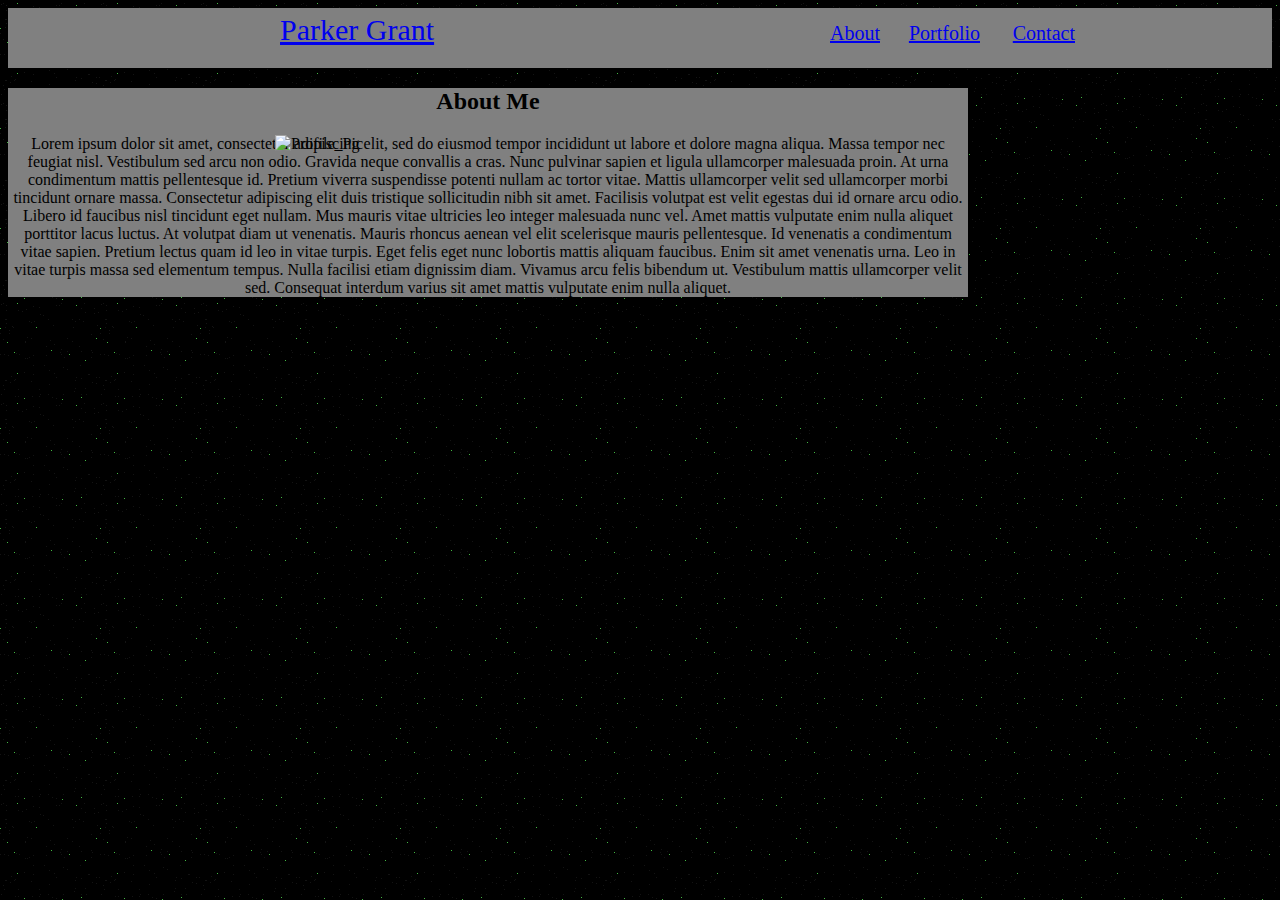
==== index.html @ ee2a695a "Moving Repositories" ====
<!DOCTYPE html>
<html>
<head>
    <meta charset="utf-8" />
    <meta http-equiv="X-UA-Compatible" content="IE=edge">
    <title>Portfolio</title>
    <meta name="viewport" content="width=device-width, initial-scale=1">
    <link rel="stylesheet" type="text/css" media="screen" href="assets/css/style.css" />
    <link rel="stylesheet" type="text/css" media="screen" href="assets/css/reset.css" />
    <script src="main.js"></script>
</head>
<body>
    <header class="header">
        <a href="index.html" id="name">Parker Grant</a>
            <a href="index.html" id="about">About</a>
            <a href="portfolio.html" id="portfolio">Portfolio</a>
            <a href="contact.html" id="contact">Contact</a>
    </header>
    <div class="container-01">
        <h2>About Me</h2>
            <image src="assets/images/Profile_Pic.jpg" id="Profile_Pic" alt="Profile_Pic">
            <p> Lorem ipsum dolor sit amet, consectetur adipiscing elit, sed do eiusmod tempor incididunt ut labore et dolore magna aliqua. Massa tempor nec feugiat nisl. Vestibulum sed arcu non odio. Gravida neque convallis a cras. Nunc pulvinar sapien et ligula ullamcorper malesuada proin. At urna condimentum mattis pellentesque id. Pretium viverra suspendisse potenti nullam ac tortor vitae. Mattis ullamcorper velit sed ullamcorper morbi tincidunt ornare massa. Consectetur adipiscing elit duis tristique sollicitudin nibh sit amet. Facilisis volutpat est velit egestas dui id ornare arcu odio. Libero id faucibus nisl tincidunt eget nullam. Mus mauris vitae ultricies leo integer malesuada nunc vel. Amet mattis vulputate enim nulla aliquet porttitor lacus luctus. At volutpat diam ut venenatis. Mauris rhoncus aenean vel elit scelerisque mauris pellentesque. Id venenatis a condimentum vitae sapien. Pretium lectus quam id leo in vitae turpis. Eget felis eget nunc lobortis mattis aliquam faucibus. Enim sit amet venenatis urna. Leo in vitae turpis massa sed elementum tempus. Nulla facilisi etiam dignissim diam. Vivamus arcu felis bibendum ut. Vestibulum mattis ullamcorper velit sed. Consequat interdum varius sit amet mattis vulputate enim nulla aliquet. </p>
    </div>
</body>
</html>
---- assets/css/style.css ----
* {
    text-align: center;
}

body {
    background-image: url('../images/darkness/darkness.png');   
}

.header {
    background: gray;
    height: 60px;
}

#name {
    font-size: 30px;
    float: left;
    line-height: 60px;
    position: absolute;
    top: 0px;
    left: 280px;
}

#about {
    font-size: 20px;
    line-height: 60px;
    position: absolute;
    top: 3px;
    right: 400px;
}

#portfolio {
    font-size: 20px;
    line-height: 60px;
    position: absolute;
    top: 3px;
    right: 300px;
}

#contact {
    font-size: 20px;
    line-height: 60px;
    position: absolute;
    top: 3px;
    right: 205px;
}

.container-01 {
    width: 960px;
    background: gray;
}

#Profile_Pic {
    float: left;
    position: absolute;
    left: 275px;
}

p {
}
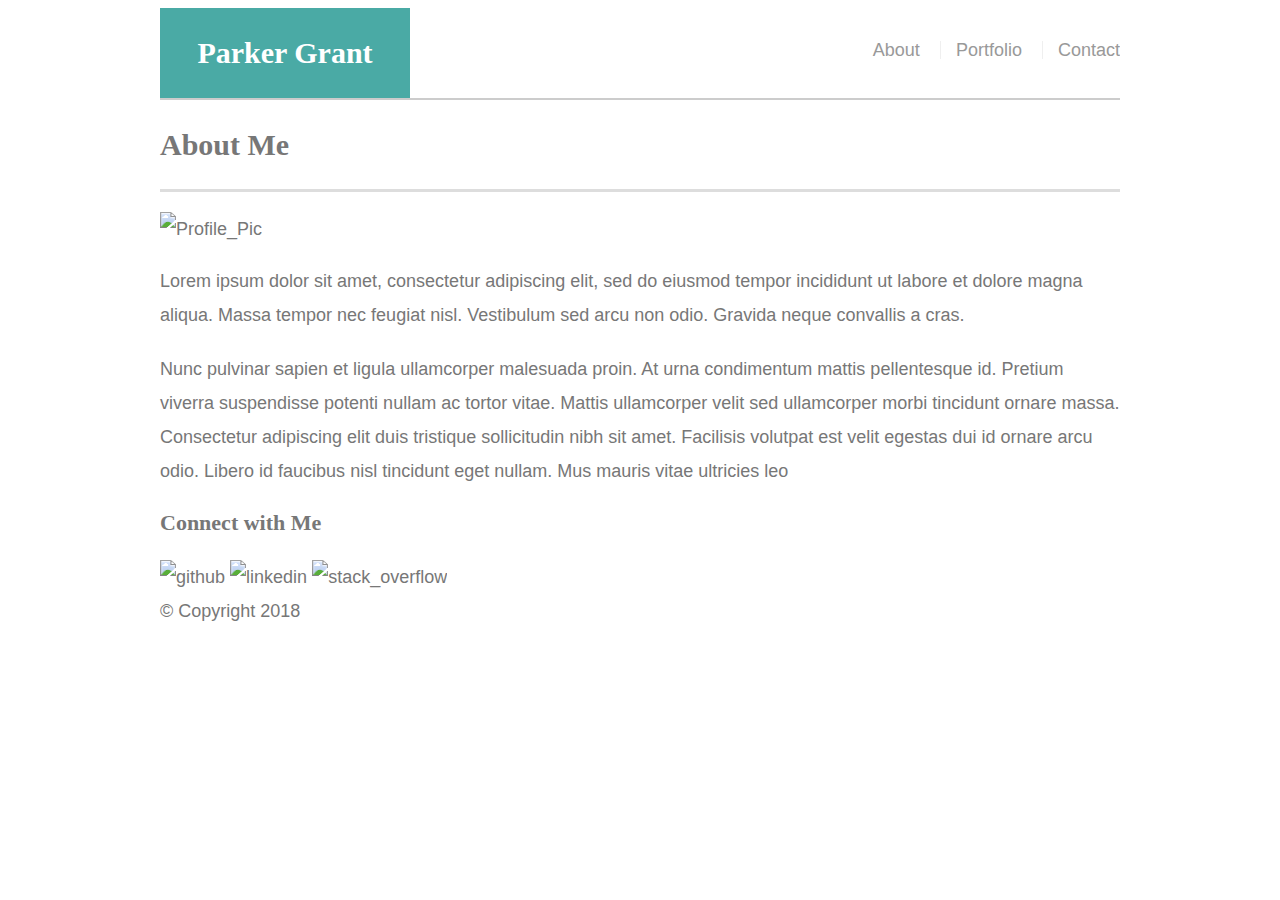
==== commit 25d6b809: "changes to html and css round 1" ====
--- a/index.html
+++ b/index.html
@@ -5,21 +5,55 @@
     <meta http-equiv="X-UA-Compatible" content="IE=edge">
     <title>Portfolio</title>
     <meta name="viewport" content="width=device-width, initial-scale=1">
+    <link rel="stylesheet" type="text/css" media="screen" href="assets/css/reset.css"/>
     <link rel="stylesheet" type="text/css" media="screen" href="assets/css/style.css" />
-    <link rel="stylesheet" type="text/css" media="screen" href="assets/css/reset.css" />
     <script src="main.js"></script>
 </head>
 <body>
-    <header class="header">
-        <a href="index.html" id="name">Parker Grant</a>
-            <a href="index.html" id="about">About</a>
-            <a href="portfolio.html" id="portfolio">Portfolio</a>
-            <a href="contact.html" id="contact">Contact</a>
+    <header id="masterhead">
+        <div class="container-01">
+            <a href="index.html" id="logo">Parker Grant</a>
+                <nav>
+                    <a href="index.html" id="about">About</a>
+                    <a href="portfolio.html" id="portfolio">Portfolio</a>
+                    <a href="contact.html" id="contact">Contact</a>
+                </nav>
+        </div>
     </header>
-    <div class="container-01">
-        <h2>About Me</h2>
-            <image src="assets/images/Profile_Pic.jpg" id="Profile_Pic" alt="Profile_Pic">
-            <p> Lorem ipsum dolor sit amet, consectetur adipiscing elit, sed do eiusmod tempor incididunt ut labore et dolore magna aliqua. Massa tempor nec feugiat nisl. Vestibulum sed arcu non odio. Gravida neque convallis a cras. Nunc pulvinar sapien et ligula ullamcorper malesuada proin. At urna condimentum mattis pellentesque id. Pretium viverra suspendisse potenti nullam ac tortor vitae. Mattis ullamcorper velit sed ullamcorper morbi tincidunt ornare massa. Consectetur adipiscing elit duis tristique sollicitudin nibh sit amet. Facilisis volutpat est velit egestas dui id ornare arcu odio. Libero id faucibus nisl tincidunt eget nullam. Mus mauris vitae ultricies leo integer malesuada nunc vel. Amet mattis vulputate enim nulla aliquet porttitor lacus luctus. At volutpat diam ut venenatis. Mauris rhoncus aenean vel elit scelerisque mauris pellentesque. Id venenatis a condimentum vitae sapien. Pretium lectus quam id leo in vitae turpis. Eget felis eget nunc lobortis mattis aliquam faucibus. Enim sit amet venenatis urna. Leo in vitae turpis massa sed elementum tempus. Nulla facilisi etiam dignissim diam. Vivamus arcu felis bibendum ut. Vestibulum mattis ullamcorper velit sed. Consequat interdum varius sit amet mattis vulputate enim nulla aliquet. </p>
-    </div>
+<div id="main-container" class="container">
+    <section class="container-02">
+        <h1>About Me</h1>
+
+        <image src="assets/images/Profile_Pic.jpg" id="Profile_Pic" alt="Profile_Pic">
+
+        <p>Lorem ipsum dolor sit amet, consectetur adipiscing elit, sed do eiusmod 
+        tempor incididunt ut labore et dolore magna aliqua. Massa tempor nec feugiat 
+        nisl. Vestibulum sed arcu non odio. Gravida neque convallis a cras.
+        </p>
+            
+        <p>Nunc pulvinar sapien et ligula ullamcorper malesuada proin. At urna 
+        condimentum mattis pellentesque id. Pretium viverra suspendisse potenti 
+        nullam ac tortor vitae. Mattis ullamcorper velit sed ullamcorper morbi 
+        tincidunt ornare massa. Consectetur adipiscing elit duis tristique sollicitudin
+        nibh sit amet. Facilisis volutpat est velit egestas dui id ornare arcu odio. 
+        Libero id faucibus nisl tincidunt eget nullam. Mus mauris vitae ultricies leo
+        </p>
+
+    </section>
+    <section class="sidebar">
+        <div id="connect">
+            <h2>Connect with Me</h2>
+
+            <img src="http://via.placeholder.com/100x100" class="social" alt="github">
+            <img src="http://via.placeholder.com/100x100" class="social" alt="linkedin">
+            <img src="http://via.placeholder.com/100x100" class="social" alt="stack_overflow">
+        </div>
+    </section>
+</div>     
+    <footer>
+        <div class="container">
+            &copy; Copyright 2018
+        </div>
+</footer>
 </body>
 </html>--- a/assets/css/style.css
+++ b/assets/css/style.css
@@ -1,59 +1,87 @@
 * {
-    text-align: center;
+    box-sizing: border-box;
 }
 
 body {
-    background-image: url('../images/darkness/darkness.png');   
+    font-size: 18px;
+    line-height: 34px;
+    font-family: Arial, Helvetica, sans-serif;
+    color: #777;
 }
 
-.header {
-    background: gray;
-    height: 60px;
+.container {
+    width: 100%;
+    max-width: 960px;
+    margin: 0 auto;
+    clear: both;
+}
+h1, h2, h3, p {
+    margin-bottom: 20px;
 }
 
-#name {
-    font-size: 30px;
-    float: left;
-    line-height: 60px;
-    position: absolute;
-    top: 0px;
-    left: 280px;
+p:last-child {
+    margin-bottom: 0;
 }
 
-#about {
-    font-size: 20px;
-    line-height: 60px;
-    position: absolute;
-    top: 3px;
-    right: 400px;
+h1, h2, h3 {
+    font-family: Georgia, 'Times New Roman', Times, serif;
 }
 
-#portfolio {
-    font-size: 20px;
-    line-height: 60px;
-    position: absolute;
-    top: 3px;
-    right: 300px;
+h1 {
+    font-size: 30px;
+    line-height: 49px;
+    border-bottom: 3px solid #ddd;
+    padding-bottom: 20px;
 }
 
-#contact {
-    font-size: 20px;
-    line-height: 60px;
-    position: absolute;
-    top: 3px;
-    right: 205px;
+h2, h3 {
+    font-size: 22px;
 }
 
-.container-01 {
-    width: 960px;
-    background: gray;
+/* header */
+
+#masterhead {
+    background: #fff;
+    margin: 0 auto;
+    z-index: 99;
+    color: #fff;
+    overflow: auto;
+    border-bottom: 2px solid #ccc;
+    /* position: fixed; */
+    width: 100%;
+    max-width: 960px;
 }
 
-#Profile_Pic {
+#logo {
+    width: 250px;
+    height: 90px;
+    background: #4aaaa5;
     float: left;
-    position: absolute;
-    left: 275px;
+    font-family: Georgia, 'Times New Roman', Times, serif;
+    text-align: center;
+    line-height: 90px;
+    color: #fff;
+    font-weight: 700;
+    font-size: 30px;
+    text-decoration: none;
 }
 
-p {
+nav {
+    float: right;
+    margin-top: 25px;
 }
+
+nav a {
+    color: #999;
+    text-decoration: none;
+    margin-left: 15px;
+    display: inline-block;
+    border-left: 1px solid #efefef;
+    padding-left: 15px;
+    line-height: 18px;
+}
+
+nav a:first-child {
+    border-left: 0 none;
+}
+
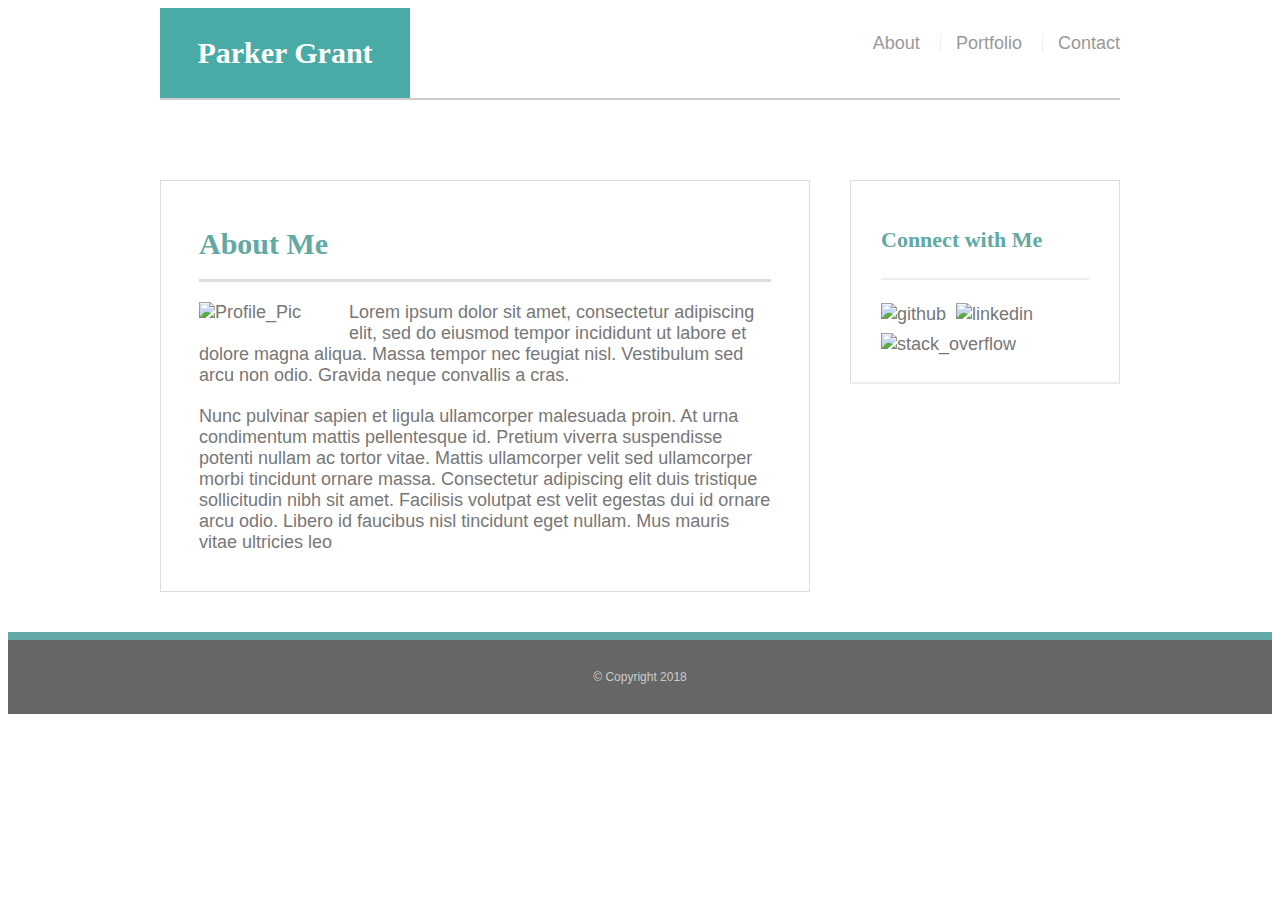
==== commit 4c93db5e: "css changes round 2" ====
--- a/index.html
+++ b/index.html
@@ -24,7 +24,7 @@
     <section class="container-02">
         <h1>About Me</h1>
 
-        <image src="assets/images/Profile_Pic.jpg" id="Profile_Pic" alt="Profile_Pic">
+        <image src="assets/images/Profile_Pic.jpg" id="profile_pic" alt="Profile_Pic" style="max-width: 150px; height: auto;">
 
         <p>Lorem ipsum dolor sit amet, consectetur adipiscing elit, sed do eiusmod 
         tempor incididunt ut labore et dolore magna aliqua. Massa tempor nec feugiat 
--- a/assets/css/style.css
+++ b/assets/css/style.css
@@ -4,6 +4,7 @@
 
 body {
     font-size: 18px;
+    background-image: url('../images/darkness/darkness.png')
     line-height: 34px;
     font-family: Arial, Helvetica, sans-serif;
     color: #777;
@@ -25,13 +26,15 @@
 
 h1, h2, h3 {
     font-family: Georgia, 'Times New Roman', Times, serif;
+    font-weight: 700;
+    color: #62A8A4;
 }
 
 h1 {
     font-size: 30px;
-    line-height: 49px;
+    line-height: 10px;
     border-bottom: 3px solid #ddd;
-    padding-bottom: 20px;
+    padding-bottom: 30px;
 }
 
 h2, h3 {
@@ -84,4 +87,77 @@
 nav a:first-child {
     border-left: 0 none;
 }
+/* main */
 
+#main-container {
+    padding-top: 80px;
+}
+
+.container-02 {
+    background: #fff;
+    padding: 38px;
+    margin: 0 0 40px 0;
+    width: 100%;
+    max-width: 650px;
+    float: left;
+    border: 1px solid #ddd;
+}
+
+.port-image {
+    width: 200px;
+    height: auto;
+    margin-top: 10px;
+    float: left;
+    margin-right: 25px;
+}
+
+#profile_pic {
+    float: left;
+    width: 100%;
+    margin: 0 auto;
+    max-width: 960px;
+    padding-bottom: 14px;
+    padding-right: 18px;
+}
+
+/* sidebar */
+
+.sidebar {
+    background: #fff;
+    padding: 30px;
+    width: 100%;
+    max-width: 270px;
+    float: right;
+    border: 1px solid #ddd;
+    margin-bottom: 20px;
+}
+
+h3, .sidebar, h2 {
+    border-bottom: 2px solid #eee;
+    padding-bottom: 27px;
+    margin-bottom: 15px;
+    line-height: 22px;
+}
+
+.social {
+    width: 62px;
+    height: 62px;
+    margin-top: 8px;
+    margin-right: 5px;
+}
+
+.social:last-child {
+    margin-right: 0;
+}
+
+/* footer */
+footer {
+    background: #666;
+    color: #fff;
+    padding: 30px 0;
+    clear: both;
+    border-top: 8px solid #62A8A4;
+    color: #ccc;
+    font-size: 12px;
+    text-align: center;
+}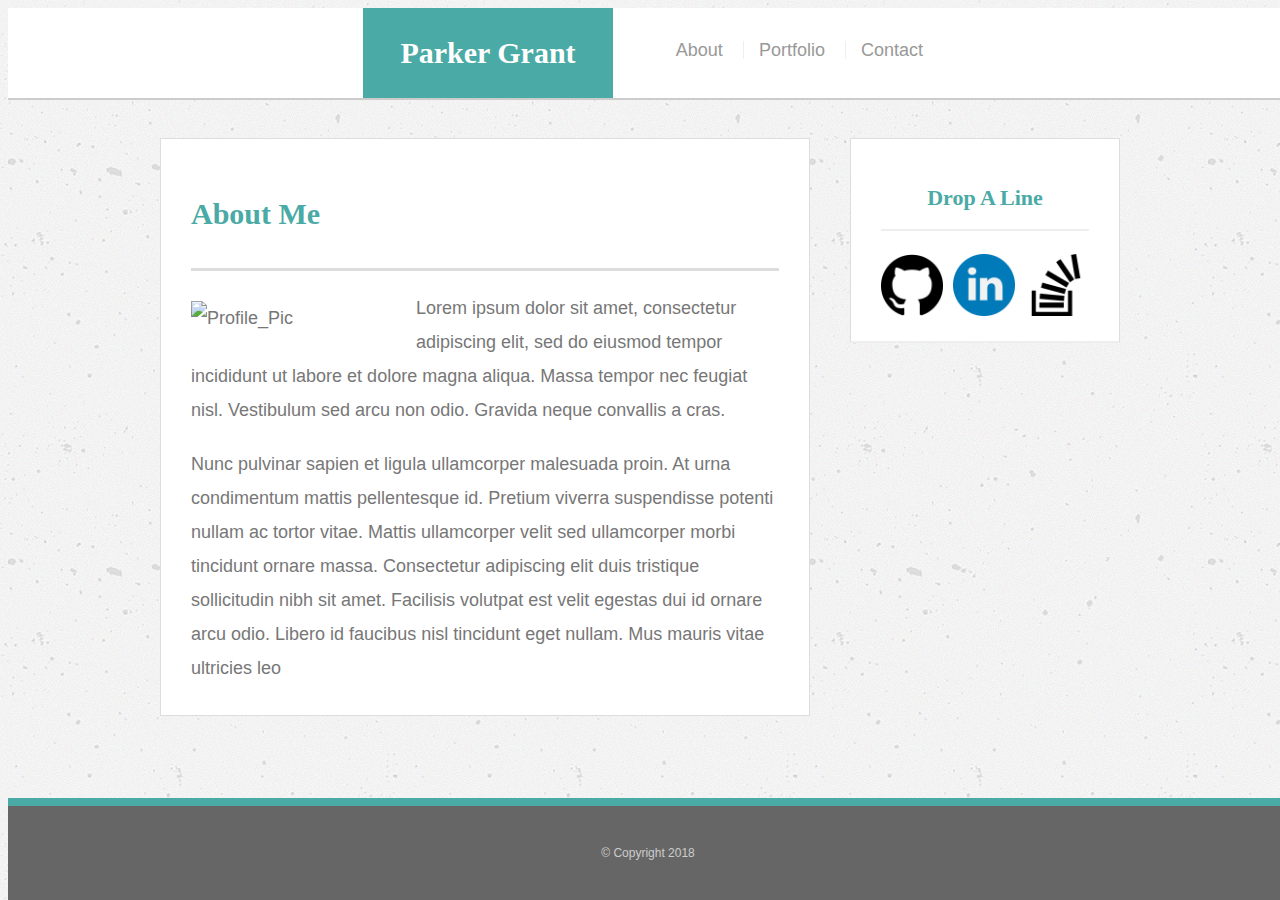
==== commit 179a230b: "almost complete homework-01" ====
--- a/index.html
+++ b/index.html
@@ -3,15 +3,15 @@
 <head>
     <meta charset="utf-8" />
     <meta http-equiv="X-UA-Compatible" content="IE=edge">
-    <title>Portfolio</title>
+    <title>About Me</title>
     <meta name="viewport" content="width=device-width, initial-scale=1">
     <link rel="stylesheet" type="text/css" media="screen" href="assets/css/reset.css"/>
     <link rel="stylesheet" type="text/css" media="screen" href="assets/css/style.css" />
     <script src="main.js"></script>
 </head>
 <body>
-    <header id="masterhead">
-        <div class="container-01">
+    <header id="masthead">
+        <div class="container">
             <a href="index.html" id="logo">Parker Grant</a>
                 <nav>
                     <a href="index.html" id="about">About</a>
@@ -20,40 +20,44 @@
                 </nav>
         </div>
     </header>
-<div id="main-container" class="container">
-    <section class="container-02">
-        <h1>About Me</h1>
 
-        <image src="assets/images/Profile_Pic.jpg" id="profile_pic" alt="Profile_Pic" style="max-width: 150px; height: auto;">
+    <div id="main-container" class="container">
+        <section class="main-section">
+            <h1>About Me</h1>
 
-        <p>Lorem ipsum dolor sit amet, consectetur adipiscing elit, sed do eiusmod 
-        tempor incididunt ut labore et dolore magna aliqua. Massa tempor nec feugiat 
-        nisl. Vestibulum sed arcu non odio. Gravida neque convallis a cras.
-        </p>
+            <image src="assets/images/profile_pic.jpg" class="auth-image" alt="Profile_Pic">
+
+            <p>Lorem ipsum dolor sit amet, consectetur adipiscing elit, sed do eiusmod 
+            tempor incididunt ut labore et dolore magna aliqua. Massa tempor nec feugiat 
+            nisl. Vestibulum sed arcu non odio. Gravida neque convallis a cras.
+            </p>
             
-        <p>Nunc pulvinar sapien et ligula ullamcorper malesuada proin. At urna 
-        condimentum mattis pellentesque id. Pretium viverra suspendisse potenti 
-        nullam ac tortor vitae. Mattis ullamcorper velit sed ullamcorper morbi 
-        tincidunt ornare massa. Consectetur adipiscing elit duis tristique sollicitudin
-        nibh sit amet. Facilisis volutpat est velit egestas dui id ornare arcu odio. 
-        Libero id faucibus nisl tincidunt eget nullam. Mus mauris vitae ultricies leo
-        </p>
+            <p>Nunc pulvinar sapien et ligula ullamcorper malesuada proin. At urna 
+            condimentum mattis pellentesque id. Pretium viverra suspendisse potenti 
+            nullam ac tortor vitae. Mattis ullamcorper velit sed ullamcorper morbi 
+            tincidunt ornare massa. Consectetur adipiscing elit duis tristique sollicitudin
+            nibh sit amet. Facilisis volutpat est velit egestas dui id ornare arcu odio. 
+            Libero id faucibus nisl tincidunt eget nullam. Mus mauris vitae ultricies leo
+            </p>
 
-    </section>
-    <section class="sidebar">
-        <div id="connect">
-            <h2>Connect with Me</h2>
+        </section>
 
-            <img src="http://via.placeholder.com/100x100" class="social" alt="github">
-            <img src="http://via.placeholder.com/100x100" class="social" alt="linkedin">
-            <img src="http://via.placeholder.com/100x100" class="social" alt="stack_overflow">
-        </div>
-    </section>
-</div>     
-    <footer>
+        <section class="sidebar">
+            <div id="connect">
+                <h2>Drop A Line</h2>
+
+                <img src="assets/images/github-logo.png" class="social" alt="github">
+                <img src="assets/images/linkedin.png" class="social" alt="linkedin">
+                <img src="assets/images/stack-overflow.png" class="social" alt="stack_overflow">
+            </div>
+        </section>
+    </div>     
+
+    <footer class="footer-01">
         <div class="container">
             &copy; Copyright 2018
         </div>
-</footer>
+    </footer>
+
 </body>
 </html>--- a/assets/css/style.css
+++ b/assets/css/style.css
@@ -4,7 +4,7 @@
 
 body {
     font-size: 18px;
-    background-image: url('../images/darkness/darkness.png')
+    background-image: url("../images/concrete-texture/concrete-texture.png");
     line-height: 34px;
     font-family: Arial, Helvetica, sans-serif;
     color: #777;
@@ -16,6 +16,7 @@
     margin: 0 auto;
     clear: both;
 }
+
 h1, h2, h3, p {
     margin-bottom: 20px;
 }
@@ -27,12 +28,12 @@
 h1, h2, h3 {
     font-family: Georgia, 'Times New Roman', Times, serif;
     font-weight: 700;
-    color: #62A8A4;
+    color: #4aaaa5;
 }
 
 h1 {
     font-size: 30px;
-    line-height: 10px;
+    line-height: 49px;
     border-bottom: 3px solid #ddd;
     padding-bottom: 30px;
 }
@@ -41,18 +42,25 @@
     font-size: 22px;
 }
 
+h2 {
+    text-align: center;
+}
+
 /* header */
 
-#masterhead {
+#masthead {
     background: #fff;
-    margin: 0 auto;
+    margin: 0 0 30px;
     z-index: 99;
     color: #fff;
     overflow: auto;
     border-bottom: 2px solid #ccc;
-    /* position: fixed; */
-    width: 100%;
-    max-width: 960px;
+    position: fixed;
+    width: 100%;
+    max-width: 100%;
+    padding-left: 355px;
+    padding-right: 365px;
+    
 }
 
 #logo {
@@ -87,15 +95,21 @@
 nav a:first-child {
     border-left: 0 none;
 }
+
+nav a:hover {
+    color: black;
+    text-emphasis: weight;
+}
+
 /* main */
 
 #main-container {
-    padding-top: 80px;
-}
-
-.container-02 {
+    padding-top: 130px;
+}
+
+.main-section {
     background: #fff;
-    padding: 38px;
+    padding: 30px;
     margin: 0 0 40px 0;
     width: 100%;
     max-width: 650px;
@@ -103,25 +117,16 @@
     border: 1px solid #ddd;
 }
 
-.port-image {
+.auth-image {
     width: 200px;
     height: auto;
+    max-height: 274px;
     margin-top: 10px;
     float: left;
     margin-right: 25px;
 }
 
-#profile_pic {
-    float: left;
-    width: 100%;
-    margin: 0 auto;
-    max-width: 960px;
-    padding-bottom: 14px;
-    padding-right: 18px;
-}
-
 /* sidebar */
-
 .sidebar {
     background: #fff;
     padding: 30px;
@@ -134,7 +139,7 @@
 
 h3, .sidebar, h2 {
     border-bottom: 2px solid #eee;
-    padding-bottom: 27px;
+    padding-bottom: 20px;
     margin-bottom: 15px;
     line-height: 22px;
 }
@@ -151,13 +156,93 @@
 }
 
 /* footer */
+
 footer {
     background: #666;
     color: #fff;
     padding: 30px 0;
     clear: both;
-    border-top: 8px solid #62A8A4;
+    border-top: 8px solid #4aaaa5;
     color: #ccc;
     font-size: 12px;
     text-align: center;
+}
+
+.footer-01 {
+    position: absolute;
+    bottom: 0;
+    width: 100%;
+}
+
+/* portfolio */
+.work {
+    width: 274px;
+    overflow: auto;
+    position: relative;
+    float: left;
+    margin: 20px 0 25px;
+}
+
+.work:nth-child(even) {
+    margin-right: 40px;
+}
+
+.work img {
+    width: 100%;
+    border: 0 none;
+    opacity: .8;
+}
+
+.work h3 {
+    border-bottom: 0;
+    background: #4aaaa5;
+    color: #fff;
+    text-align: center;
+    position: absolute;
+    bottom: 20px;
+    padding: 15px;
+    width: 100%;
+    line-height: 30px;
+    margin-bottom: 0;
+    font-weight: 300;
+}
+
+/* contact */
+
+#contact-form ul {
+    margin-bottom: 20px;
+}
+
+#contact-form li {
+    margin-bottom: 10px;
+}
+
+label,
+input[type=text],
+input[type=email],
+textarea {
+    display: block;
+    width: 100%;
+}
+
+input[type=text],
+input[type=email],
+textarea {
+    height: 35px;
+    border: 1px solid #ddd;
+    padding: 0 10px;
+    font-size: 14px;
+}
+
+textarea {
+    height: 200px;
+}
+
+input[type=submit] {
+    background: #4aaaa5;
+    border: 0 none;
+    color: #fff;
+    font-size: 18px;
+    padding: 10px 30px;
+    cursor: pointer;
 }